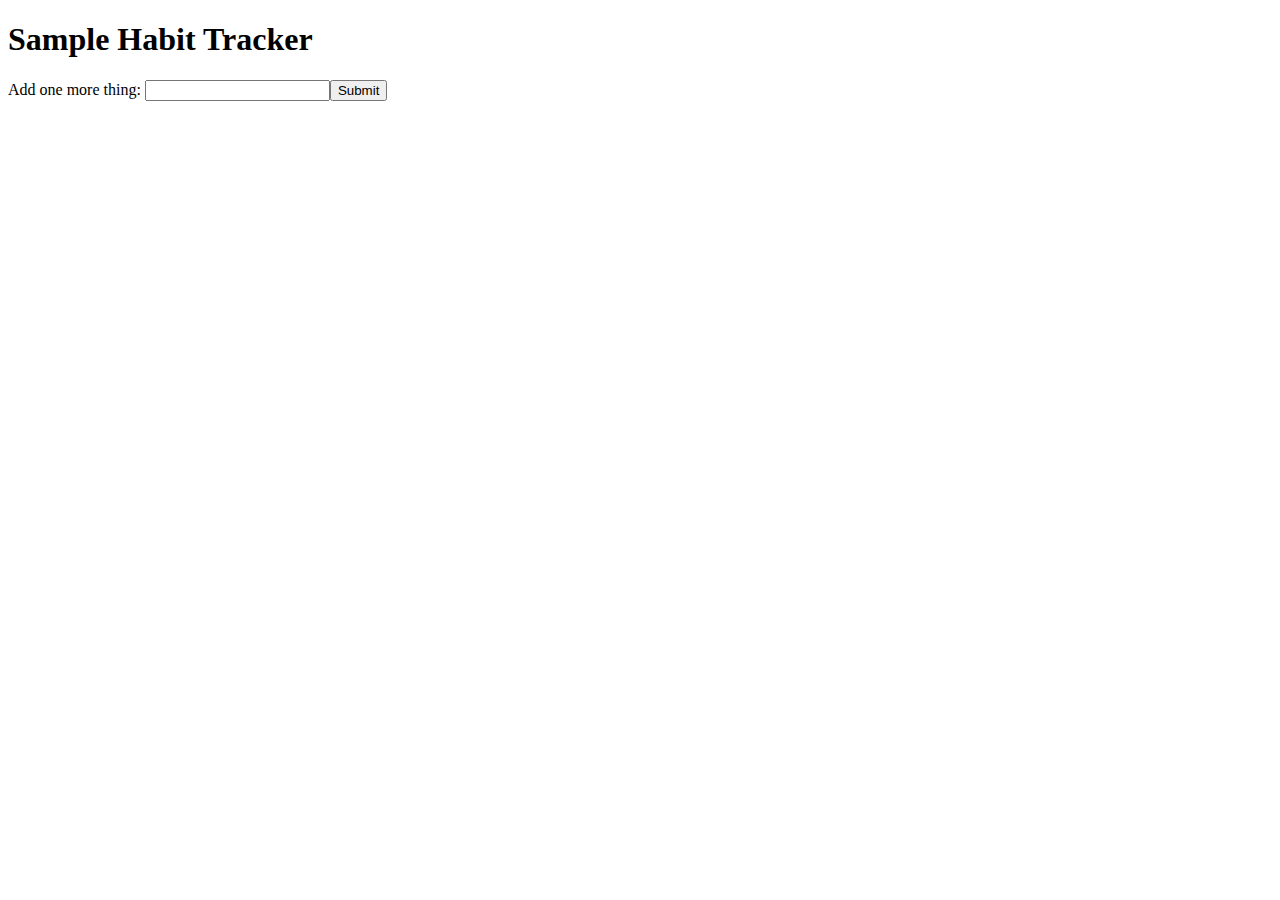
==== habittracker.html @ 5b661da3 "Add files via upload" ====
<!DOCTYPE html>
<html>
<head>
	<title>Sample Habit Tracker</title>
</head>
<script src = "habittracker.js"></script>
<body>
<div class = "head">
	<h1> Sample Habit Tracker </h1>
</div>

<div class = "list">
	<ol id = "list">
	</ol>
</div>

<p> Add one more thing: <input id = "goal"type = "textarea" rows = 5 cols = 2><button class = "submit" onclick="add()">Submit</button>
</p>

</body>
</html>
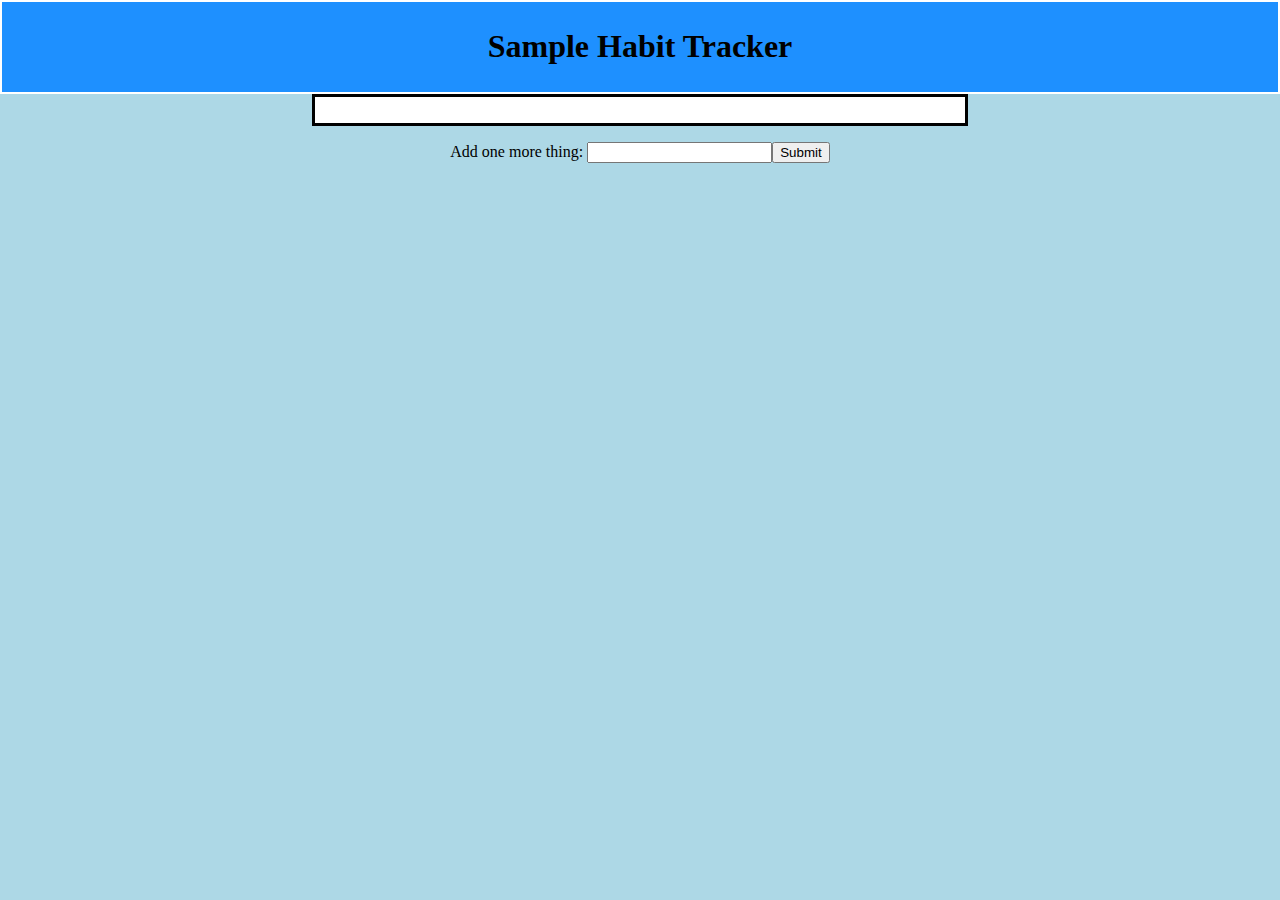
==== commit 436cd494: "Add files via upload" ====
--- a/habittracker.html
+++ b/habittracker.html
@@ -4,6 +4,7 @@
 	<title>Sample Habit Tracker</title>
 </head>
 <script src = "habittracker.js"></script>
+<link rel="stylesheet" type = "text/css" href = "habittracker.css" >
 <body>
 <div class = "head">
 	<h1> Sample Habit Tracker </h1>
@@ -14,8 +15,10 @@
 	</ol>
 </div>
 
+<div class ="foot">
 <p> Add one more thing: <input id = "goal"type = "textarea" rows = 5 cols = 2><button class = "submit" onclick="add()">Submit</button>
 </p>
+</div>
 
 </body>
 </html>--- a/habittracker.css
+++ b/habittracker.css
@@ -0,0 +1,33 @@
+body {
+	margin:0;
+	padding:0;
+	font-family: Handlee;
+	height:100%;
+	text-align:center;
+	background-color: lightblue;
+}
+
+.head{
+	padding:5px;
+	background-color:dodgerblue;
+	border:2px solid white;
+}
+
+.list{
+	margin-top:5px;
+	padding:5px;
+	width:50%;
+	margin:auto;
+	background-color:white;
+	border:3px solid black;
+	text-align:center;
+}
+li{
+	font-size:30px;
+	font-family:Handlee;
+}
+
+.foot{
+	position:relative;
+	margin-bottom:0px;
+}
